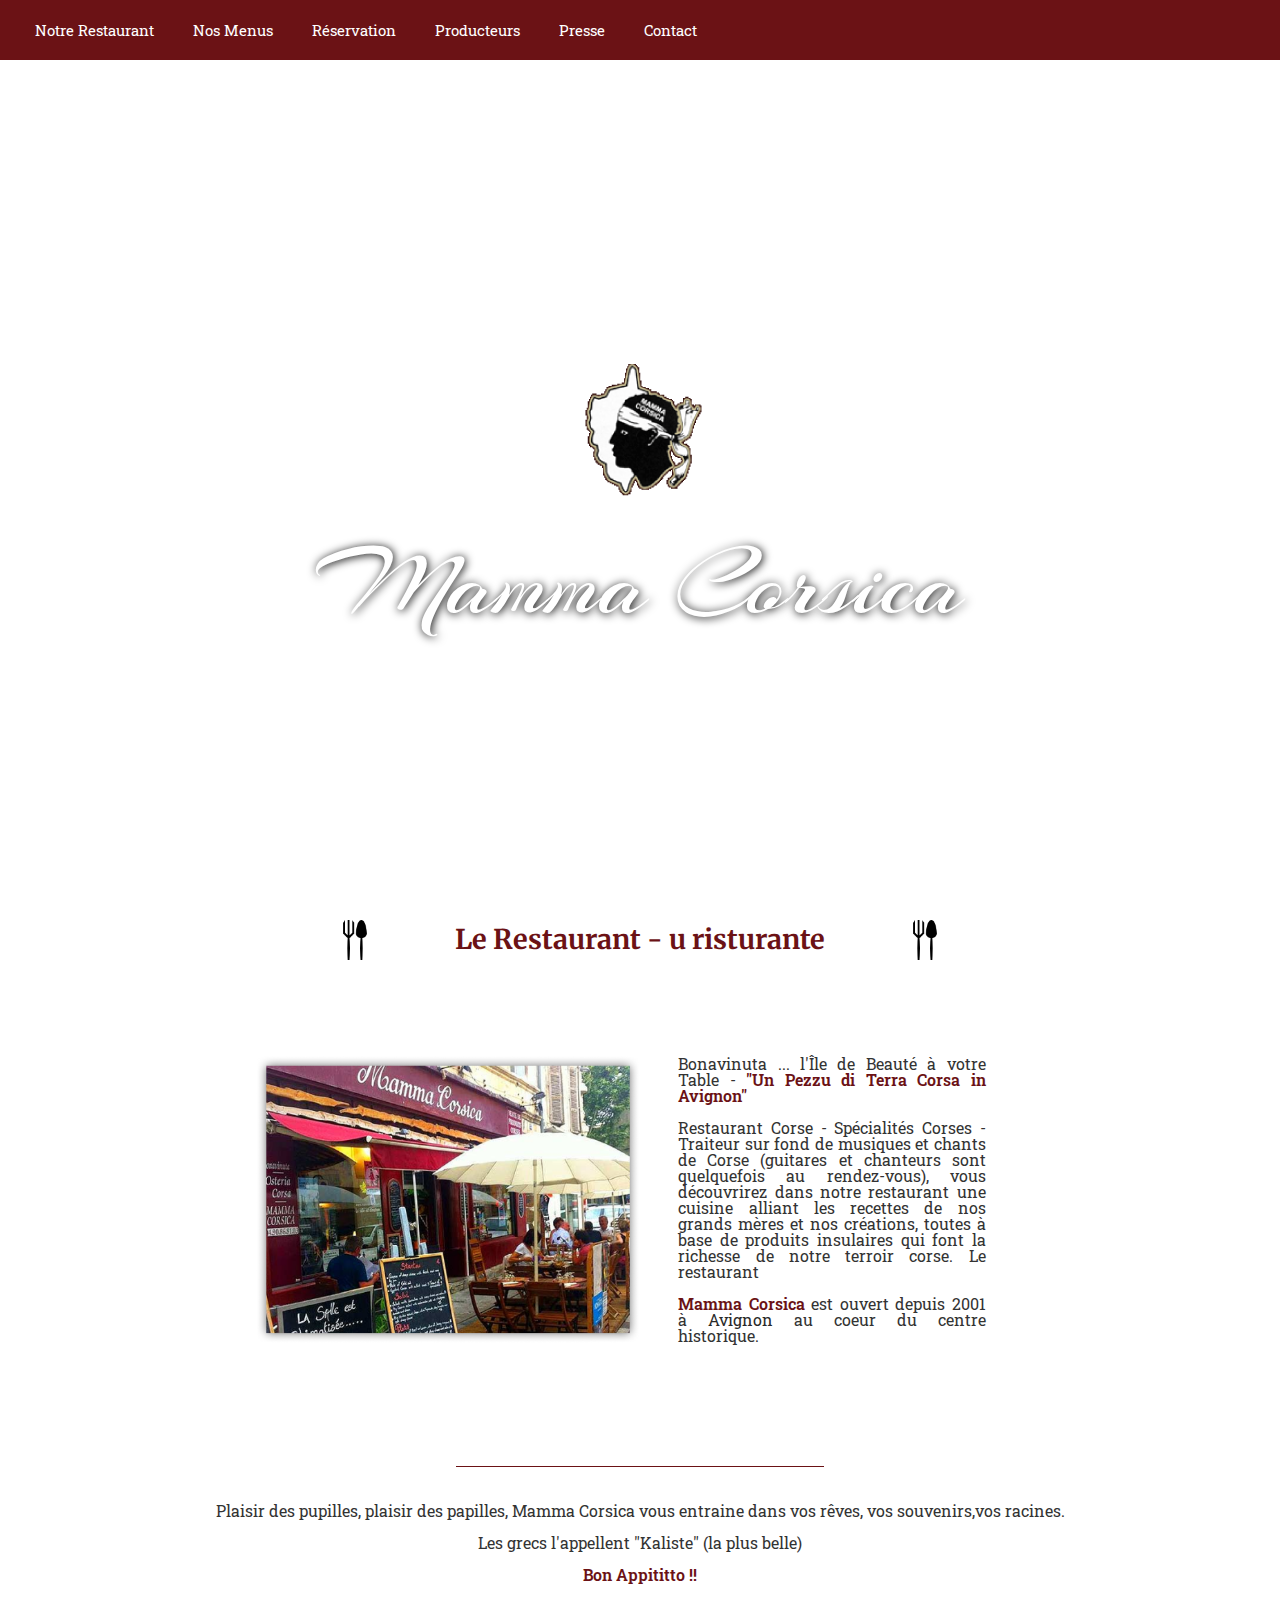
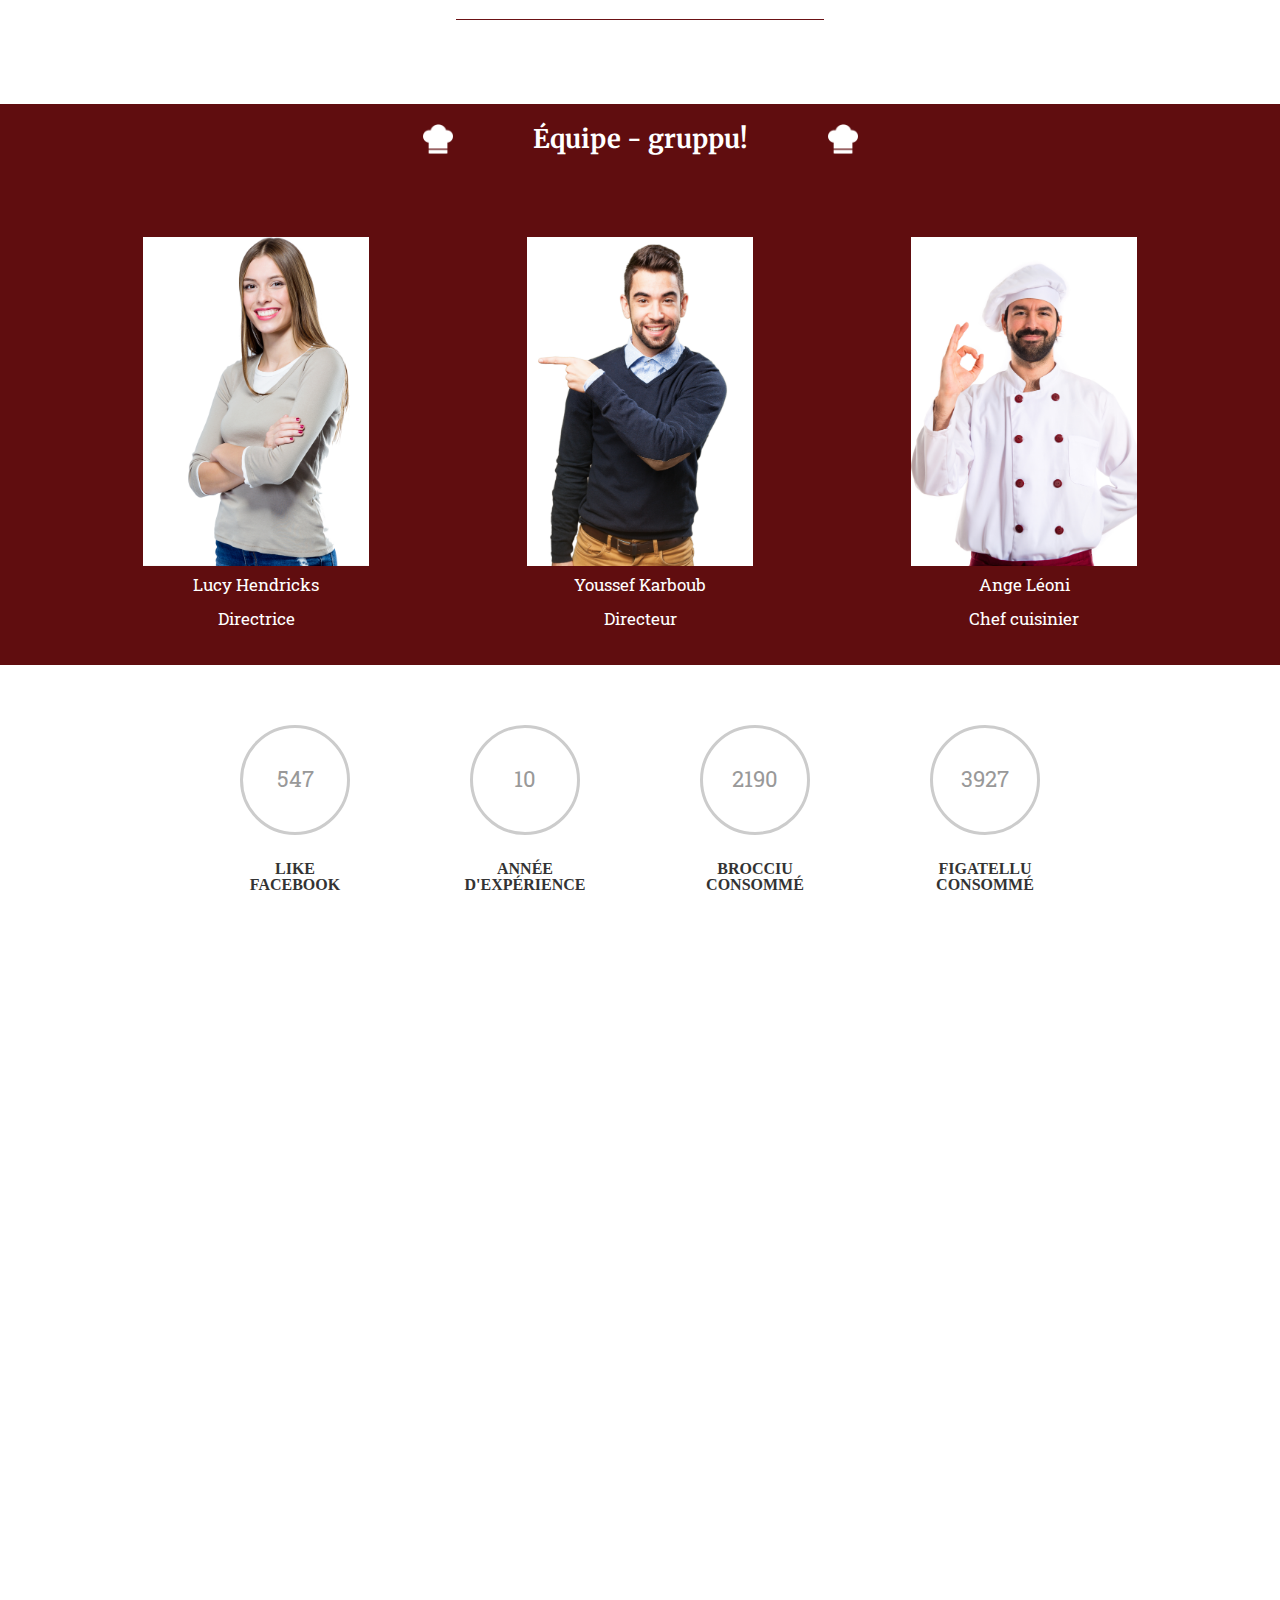
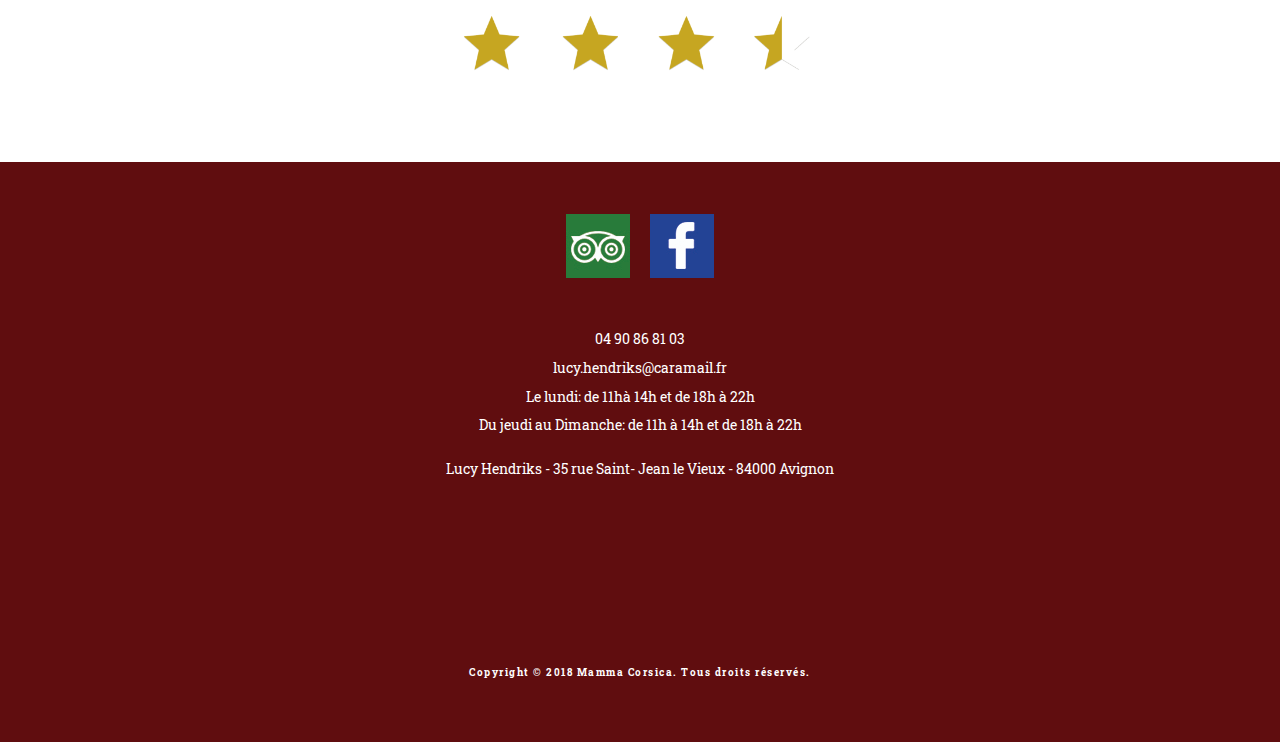
==== index.html @ bf45a91e "Initial commit" ====
<!DOCTYPE html>
<html lang="fr">
<!--Start-->

<head>
    <meta charset="UTF-8">
    <meta http-equiv="x-ua-compatible" content="ie=edge">
    <meta name="viewport" content="width=device-width, initial-scale=1, shrink-to-fit=no">
    <title>Mamma Corsica</title>
    <script src="https://ajax.googleapis.com/ajax/libs/jquery/3.2.1/jquery.min.js"></script>
    <link rel="shortcut icon" href="img/logo2.png">
    <link rel="stylesheet" href="cssl.css">
    <link href="https://fonts.googleapis.com/css?family=Roboto+Slab:300,400,600,700,900" rel="stylesheet">
    <link href="https://fonts.googleapis.com/css?family=Merriweather:300,400,700,900" rel="stylesheet">
    <link href="https://fonts.googleapis.com/css?family=Arizonia:300,400,700" rel="stylesheet">
    
<link href="https://maxcdn.bootstrapcdn.com/font-awesome/4.4.0/css/font-awesome.min.css" rel="stylesheet">
</head>
<!--End Start-->

<body>
    <!--Header-->
    <header>
    <nav class="nav">
        <a class="buttonBurger">
                <span class="buttonBurger__top"></span>
                <span class="buttonBurger__middle"></span>
                <span class="buttonBurger__bottom"></span> </a>
        <ul class="navlist">
            <li>
                <a class="nav-list-item" href="index.html">Notre Restaurant</a>
            </li>
            <li>
                <a class="nav-list-item" href="menu.html">Nos Menus</a>
            </li>
            <li>
                <a class="nav-list-item" href="#">Réservation</a>
            </li>
            <li>
                <a class="nav-list-item" href="producteur.html">Producteurs</a>
            </li>
            <li>
                <a class="nav-list-item" href="presse.html">Presse</a>
            </li>
            <li>
                <a class="nav-list-item" href="contact.html">Contact</a>
            </li>
        </ul>
    </nav>
    </header>
    <section class="logo">
        <img src="img/logo2.png" alt="logo">
        <h1>Mamma Corsica</h1>
    </section>

    <!--End Header-->
    <main>
        <h2>Le Restaurant - u risturante</h2>
        <section>
            <article class="bloc1">
                <img src="img/diapo02.png" alt="photo">
                <div class="text1">
                    <p>Bonavinuta ... l'Île de Beauté à votre Table -
                        <strong>"Un Pezzu di Terra Corsa in Avignon"</strong>
                        <br>
                        <br> Restaurant Corse - Spécialités Corses - Traiteur sur fond de musiques et chants de Corse (guitares et chanteurs sont quelquefois au rendez-vous),
                        vous découvrirez dans notre restaurant une cuisine alliant les recettes de nos grands mères et nos
                        créations, toutes à base de produits insulaires qui font la richesse de notre terroir corse. Le restaurant
                        <br>
                        <br>
                        <strong>Mamma Corsica</strong> est ouvert depuis 2001 à
                        <strong class="strongout">Avignon</strong> au coeur du centre historique.
                    </p>
                </div>
                <div class="accroche1">
                    <hr>
                    <br>
                    <p>Plaisir des pupilles, plaisir des papilles, Mamma Corsica vous entraine dans vos rêves, vos souvenirs,vos
                        racines.
                    </p>
                    <br>
                    <p>Les grecs l'appellent "Kaliste" (la plus belle)
                        <br>
                        <br>
                        <strong>Bon Appititto !!</strong>
                    </p>
                    <br>
                    <hr>
                </div>
            </article>
        </section>
        <section>
            <article class="bloc2">
                <h2>Équipe - gruppu!</h2>
                <div class="directrice">
                    <img src="element/femme2.jpg" alt="photo">
                    <h3>Lucy Hendricks
                        <br>
                        <br>
                        <span>Directrice</span>
                    </h3>
                </div>
                <div class="directeur">
                    <img src="element/homme.jpg" alt="photo">
                    <h3>Youssef Karboub
                        <br>
                        <br>
                        <span>Directeur</span>
                    </h3>
                </div>
                <div class="cuisinier">
                    <img src="element/cuisinier.jpg" alt="photo">
                    <h3>Ange Léoni
                        <br>
                        <br>
                        <span>Chef cuisinier</span>
                    </h3>
                </div>
            </article>
        </section>
        <section>
            <div class="numbers" >
            <div>
                <div id="count" class="round">
                    <div class="num">912</div>
                </div>
                <p class="numberstext">LIKE<br>FACEBOOK</p>
            </div>
            <div>
                <div id="count" class="round">
                    <div class="num">17</div>
                </div>
                <p class="numberstext">ANNÉE<br>D'EXPÉRIENCE</p>
            </div>
            <div>
                <div id="count" class="round">
                    <div class="num">3650</div>
                </div>
                <p class="numberstext">BROCCIU<br>CONSOMMÉ</p>
            </div>
            <div>
                <div id="count" class="round">
                    <div class="num">6545</div>
                </div>
                <p class="numberstext">FIGATELLU<br>CONSOMMÉ</p>
            </div>
        </div>
        </section>
        <section class="avis">
            <article>
                <p>Avec une note de 4 étoiles et demie sur TripAdvisor,<br><br>
                   N'hésitez pas à cliquez sur le lien si dessous pour 
                   plus d'avis et de photos !
                </p>
                <img src="img/star.png" alt="image">
            </article>
        </section>
        <footer>
            <div class="lien">
                <a href="https://www.tripadvisor.fr/Restaurant_Review-g187212-d1975871-Reviews-Mamma_Corsica-Avignon_Vaucluse_Provence_Alpes_Cote_d_Azur.html"
                    target="_blank">
                    <img src="element/tripadvisor.jpg" alt="image">
                </a>
                <a href="https://www.facebook.com/MammaCorsica/"
                target="_blank">
                <img src="element/facebook.jpg" alt="image">
                </a>
                <p>
                04 90 86 81 03<br><br>
                lucy.hendriks@caramail.fr<br><br>
                    Le lundi: de 11hà 14h et de 18h à 22h<br><br>
                    Du jeudi au Dimanche: de 11h à 14h et de 18h à 22h<br><br><br>
                    Lucy Hendriks - 35 rue Saint- Jean le Vieux - 84000 Avignon
                </p>
                <span class="copyright">Copyright © 2018 Mamma Corsica. Tous droits réservés.</span>
            </div>
            </footer>
        
    </main>
    <!--End Contain-->
    <script src="testjava.js"></script>
</body>

</html>
---- cssl.css ----
/* http://meyerweb.com/eric/tools/css/reset/ 
   v2.0 | 20110126
   License: none (public domain)
*/

html, body, div, span, applet, object, iframe,
h1, h2, h3, h4, h5, h6, p, blockquote, pre,
a, abbr, acronym, address, big, cite, code,
del, dfn, em, img, ins, kbd, q, s, samp,
small, strike, strong, sub, sup, tt, var,
b, u, i, center,
dl, dt, dd, ol, ul, li,
fieldset, form, label, legend,
table, caption, tbody, tfoot, thead, tr, th, td,
article, aside, canvas, details, embed, 
figure, figcaption, footer, header, hgroup, 
menu, nav, output, ruby, section, summary,
time, mark, audio, video {
	margin: 0;
	padding: 0;
	border: 0;
	font-size: 100%;
	font: inherit;
	vertical-align: baseline;
}
/* HTML5 display-role reset for older browsers */
article, aside, details, figcaption, figure, 
footer, header, hgroup, menu, nav, section {
	display: block;
}
body {
    line-height: 1;
    font-family: "roboto slab";
}
ol, ul {
    list-style: none;
    
}
blockquote, q {
	quotes: none;
}
blockquote:before, blockquote:after,
q:before, q:after {
	content: '';
	content: none;
}
table {
	border-collapse: collapse;
	border-spacing: 0;
}

*{
    box-sizing: border-box;
}

body {
    line-height: 1;
    font-family: "roboto slab";
    padding-top:60px;
}


/*------------------------------------*\
START / NAV
\*------------------------------------*/
header{
    display: flex;
}


.nav{
    background-color:#6B1215;
    display: flex;
    flex-direction: row;
    align-items: center;
    z-index: 1000;
    position: fixed;
    width: 100%;
    height: 60px;
    top:0;
    left:0;
    
}

.navlist{
    margin-right: 0px auto;
    padding: 0; 
    float: right;
}
.nav-list-item{
    text-decoration: none;
    color: white;
    font-size: 15px;
    position: relative;
    margin-left: 35px;
}
.nav-list-item:hover{
    text-decoration: none;
    border-bottom: 1px solid white;
}

li{
    list-style: none;
    display: inline-block;
}
@media only screen and (max-width: 768px){ 
    .nav{
        display: block;
    }
    .navlist{
        display: flex;
        flex-direction: column;
        justify-content: space-evenly;
        height: 100vh;
        left: 0;
        width: 100%;
        margin-top: 60px;
        top: 0;
        background-color: #600D0F;;
        position: fixed;
        transform: translateY(-1000px);
    }
    
    .nav-list-item{
        margin-left: 0;
    }
    
    .navlist li{
        display: block;
        text-align: center;
        margin-top: -15%;
    }
    
    .withSidebar .navlist{
        transform: translateY(0);
    }
    .withSidebar .nav-list-item:hover{
        border-bottom: 1px solid white;
    }
/*------------------------------------*\
Btn
\*------------------------------------*/
.buttonBurger{
    float:right;
    position: relative;
    cursor: pointer;
    background: none;
    border: none;
    outline: none;
    height: 30px;
    width: 40px;
    padding:0;
    margin-right: 20px;
    margin-top: 15px;
  }
  .buttonBurger__top, .buttonBurger__middle, .buttonBurger__bottom{
    position: absolute;
    width: 100%;
    height: 4px;
    left:0;
    background:white;
    transition: all .4s ease;
  }
  .buttonBurger__top{
    top: 0%;
  }
  .buttonBurger__top--active{
    top: 50%;
    margin-top:-2px;
    transform: rotate(405deg);
  }
  .buttonBurger__middle{
    top: 50%;
    margin-top:-2px;
  }
  .buttonBurger__middle--active{
    transform: rotate(405deg);
  }
  .buttonBurger__bottom{
    top: 100%;
    margin-top:-4px;
  }
  .buttonBurger__bottom--active{
    top: 50%;
    margin-top:-2px;
    transform: rotate(675deg);
  }
  .buttonBurger:hover .buttonBurger__top{
    top: 50%;
    margin-top:-2px;
  }
  .buttonBurger:hover .buttonBurger__bottom{
    top: 50%;
    margin-top:-2px;
  }

    }
/*------------------------------------*\
HEADER
\*------------------------------------*/
.logo{
    background: url("img/plate2.jpg") no-repeat center center;
    background-size: cover;
    display: flex;
    flex-direction: column;
    justify-content: center;
    height:calc(100vh - 60px);
}
@media only screen and (max-width: 768px){
.logo{
    background: url("img/planche.jpg") no-repeat center center;
    background-size: cover;
    display: flex;
    flex-direction: column;
    justify-content: center;
    height:calc(100vh - 60px);
}
}

.logo img {
    margin: 0 auto;
    padding: 3%;
    
}

.logo h1 {
    font-family: Arizonia;
    color: white;
    font-size: 80px;
    text-align: center;
    text-shadow: 1px 1px 10px black;  
}

/*------------------------------------*\
PHONE
\*------------------------------------*/

/*------------------------------------*\
CONTAIN BLOC1
\*------------------------------------*/

h2{
    font-family: "Merriweather";
    font-size: 17px;
    font-weight: 700;
    color: #6B1215;
    text-align: center;
    margin-top: 20px;
    margin-bottom: 5%;
}

h2:before{
    content:"";
    display:inline-block;
    width:30px;
    height:59px;
    background:url(element/icon.png) no-repeat;
    background-size:100%;
    margin:0px 0px -36px 0;
}
h2:after{
    
    content:"";
    display:inline-block;
    width:30px;
    height:59px;
    background:url(element/icon.png) no-repeat;
    background-size:100%;
    margin:0px 0px -36px 0px;
}


.bloc1 > img{
    width: 100%;
    height: auto;
}

.text1{
    font-size: 14px;
    font-weight: 400;
    color: #333333;
    text-align: justify;
    padding: 3%;
}

strong{
    color: #6B1215;
    font-weight: 600;
}

.strongout{
    color: #292929;
    font-weight: normal;
}

.accroche1{
    font-size: 15px;
    font-weight: 400;
    color: #333333;
    text-align: center;
    margin-top: 3%;
    padding: 2%;
    margin-bottom: 3%;
}

hr{
    margin: 20px auto;
    width: 60%;
    height: 1px;
    background-color:#6B1215;
    border: none;
}

/*------------------------------------*\
CONTAIN BLOC2
\*------------------------------------*/
.bloc2{
    background-color: #600D0F;
    display: flex;
    flex-direction: column;
    flex-wrap: wrap;
    justify-content: center;
    align-items: center;
}

.bloc2 h2{
    color: white;
    font-size: 17px;
}

.bloc2 h2:before{
    content:"";
    display:inline-block;
    width:28px;
    height:59px;
    background:url(element/chef.png) no-repeat;
    background-size:100%;
    margin:0px 20px -35px 0;
}

.bloc2 h2:after{ 
    content:"";
    display:inline-block;
    width:28px;
    height:59px;
    background:url(element/chef.png) no-repeat;
    background-size:100%;
    margin:0px 0px -35px 20px;
}

.bloc2 img{
    width: 100%;
    height: auto;
    margin-top: 2%;
    padding: 6%;
    
}
.directrice{
    width: 100%;
    height: auto;
    margin-bottom: 3%;
  
}
.directeur{
    width: 100%;
    height: auto;
    margin-bottom: 3%;
    
}
.cuisinier{
    width: 100%;
    height: auto;
    margin-bottom: 3%;
   
}

.bloc2 h3{
    margin-top: -3%;
    color: white;
    text-align: center;
    font-size: 17px;
}

.bloc2 p > span{
    font-size: 15px;
}
/*------------------------------------*\
CONTAIN NUMBERS
\*------------------------------------*/
.numbers{
    width: 100%;
    display: flex;
    flex-direction: column;
    justify-content: center;
    align-items: center;
}
/*------------------------------------*\
ANIMATE NUMBERS 
\*------------------------------------*/

.round {
    width: 110px;
    height: 110px;
    margin: 40px;
    border: 3px solid #ccc;
    /* Safari 3-4, iOS 1-3.2, Android 1.6- */
    
    -webkit-border-radius: 100px;
    /* Firefox 1-3.6 */
    
    -moz-border-radius: 100px;
    /* Opera 10.5, IE 9, Safari 5, Chrome, Firefox 4, iOS 4, Android 2.1+ */
    
    border-radius: 100px;
  }
  
  .num {
    display: flex;
    flex-direction: column;
    justify-content: center;
    margin: auto;
    margin-top: 38%;
    width: 100%;
    height: auto;
    text-align: center;
    font-size: 1.4rem;
    color: #999;
  }
  .numberstext{
      text-align: center;
      width: 100%;
      height: auto;
      margin-top: -15%;
      margin-bottom: 5%;
      font-family: "merriveather";
      font-weight: 600;
      color: #333333;
  }
/*------------------------------------*\
AVIS
\*------------------------------------*/
.avis{
    background: url("element/platetall2.png") no-repeat center center;
    background-size: cover;
    margin-top: -10%;
}
.avis article{
    display: flex;
    flex-direction: column;
    align-items: center;
    justify-content: center;
}

.avis p{
      margin-top: 50%;
      color: white;
      text-align: center;
      font-size: 0.8rem;
}

  .white{
      color: white;
}

.avis img {
      justify-content: center;
      width: 40%;
      height: auto;
      margin-bottom: -5%;
}

/*------------------------------------*\
FOOTER
\*------------------------------------*/
.lien{
    background-color: #600D0F;
    display: flex;
    flex-wrap: wrap;
    justify-content: center;
}

footer .lien img{
    padding: 10px;
    margin-top: 20%;
    margin-bottom: 30%;
}

footer .lien p{
    width: 100%;
    text-align: center;
    color: white;
    font-size: 0.8rem;
    margin-bottom: 15%;
}

.copyright{
    text-align: center;
    width: 100%;
    height: auto;
    color:white;
    font-size: 0.5rem;
    font-weight: bold;
    letter-spacing: 1.5px;
    margin-bottom: 5%;
}
/*------------------------------------*\
PHONE TALL
\*------------------------------------*/
@media only screen and (min-width: 500px){
/*------------------------------------*\
HEADER
\*------------------------------------*/
.logo h1{
    font-size: 100px;
}
/*------------------------------------*\
BLOC1
\*------------------------------------*/
    h2{
       font-size: 1.3rem; 
    }

    h2:before{
        
        width:40px;
        height:59px;
        margin:0px 10px -30px 0;
    }

    h2:after{ 
        
        width:40px;
        height:59px;
        margin:0px 0px -30px 10px;
    }
    .text1{
        font-size: 15px;
    }
/*------------------------------------*\
BLOC2
\*------------------------------------*/
.bloc2 h2{
    color: white;
    font-size: 1.3rem;
}

.bloc2 h2:before{
    width:30px;
    margin:0px 80px -35px 0;
}

.bloc2 h2:after{ 
    width:30px;
    margin:0px 0px -35px 80px;
}
}
/*------------------------------------*\
TABLETTE
\*------------------------------------*/
@media only screen and (min-width: 768px){

/*------------------------------------*\
CONTAIN BLOC1
\*------------------------------------*/
.bloc1{
    display: flex;
    flex-direction: row;
    flex-wrap: wrap;
    justify-content: center;
    align-items: center;
}
.bloc1 img{
    width: 50%;
    height: 50%;
}
h2{
    font-size: 1.5rem;
}
h2:before{
    margin:0px 50px -30px 0;
}
h2:after{
    margin:0px 0px -30px 50px;
}
.text1{
    width: 50%;
    height: auto;
    font-size: 16px;
}
.accroche1{
    width: 100%;
    height: auto;
    font-size: 16px;
}

/*------------------------------------*\
CONTAIN BLOC2
\*------------------------------------*/
.bloc2{
    display: flex;
    flex-direction: row;
    flex-wrap: wrap;
    justify-content: center;
    align-items: center;
}
.bloc2 h2{
    width: 100%;
    font-size: 1.4rem;
}
.directrice{
    width: 30%;
    height: 30%;
}
.directeur{
    width: 30%;
    height: 30%;
}
.cuisinier{
    width: 30%;
    height: 30%;
}
/*------------------------------------*\
CONTAIN NUMBERS
\*------------------------------------*/
.numbers{
    width: 100%;
    display: flex;
    flex-direction: row;
    justify-content: center;
    align-items: center;
}
/*------------------------------------*\
ANIMATE NUMBERS
\*------------------------------------*/

.round {
    width: 100px;
    height: 100px;
    margin: 50px;
    border: 3px solid #ccc;
    /* Safari 3-4, iOS 1-3.2, Android 1.6- */
    
    -webkit-border-radius: 100px;
    /* Firefox 1-3.6 */
    
    -moz-border-radius: 100px;
    /* Opera 10.5, IE 9, Safari 5, Chrome, Firefox 4, iOS 4, Android 2.1+ */
    
    border-radius: 100px;
  }
  
  .num {
    display: flex;
    flex-direction: column;
    justify-content: center;
    margin: auto;
    margin-top: 38%;
    width: 100%;
    height: auto;
    text-align: center;
    font-size: 1.4rem;
    color: #999;
  }
  .numberstext{
      text-align: center;
      width: 100%;
      height: auto;
      font-size: 1rem;
      font-family: "merriveather";
      font-weight: 600;
      color: #333333;
  }
  /*------------------------------------*\
AVIS
\*------------------------------------*/
.avis p{
    font-size: 0.9rem;
}
}

/*------------------------------------*\
SCREEN
\*------------------------------------*/
@media only screen and (min-width: 1024px){
/*------------------------------------*\
CONTAIN BLOC1
\*------------------------------------*/
h2{
    font-size: 1.7rem;
}

h2:before{
    margin:0px 80px -30px 0;
}

h2:after{
    margin:0px 0px -30px 80px;
}

.bloc1 img{
    width: 30%;
    height: 50%;
}
.text1{
    width: 30%;
    height: auto;
}
.accroche1{
    width: 100%;
    height: auto;
}

hr{
    width: 30%;
}

/*------------------------------------*\
CONTAIN BLOC2
\*------------------------------------*/
.bloc2 h2{
    width: 100%;
    font-size: 1.6rem;
}
.bloc2{
    justify-content: space-evenly;
}

.directrice{
    width: 20%;
    height: 20%;
    
}
.directeur{
    width: 20%;
    height: 20%;
}
.cuisinier{
    width: 20%;
    height: 20%;
}

/*------------------------------------*\
CONTAIN NUMBERS
\*------------------------------------*/
.numbers{
    width: 100%;
    display: flex;
    flex-direction: row;
    justify-content: center;
    align-items: center;
}
/*------------------------------------*\
ANIMATE NUMBERS
\*------------------------------------*/

.round {
    width: 110px;
    height: 110px;
    margin: 60px;
    border: 3px solid #ccc;
    /* Safari 3-4, iOS 1-3.2, Android 1.6- */
    
    -webkit-border-radius: 100px;
    /* Firefox 1-3.6 */
    
    -moz-border-radius: 100px;
    /* Opera 10.5, IE 9, Safari 5, Chrome, Firefox 4, iOS 4, Android 2.1+ */
    
    border-radius: 100px;
  }
  
  .num {
    display: flex;
    flex-direction: column;
    justify-content: center;
    margin: auto;
    margin-top: 38%;
    width: 100%;
    height: auto;
    text-align: center;
    font-size: 1.4rem;
    color: #999;
  }
  .numberstext{
      text-align: center;
      width: 100%;
      height: auto;
      font-size: 1rem;
      font-family: "merriveather";
      font-weight: 600;
      color: #333333;
  }
/*------------------------------------*\
AVIS
\*------------------------------------*/
.avis p{
    font-size: 1rem;
}
/*------------------------------------*\
FOOTER
\*------------------------------------*/
footer .lien img{
    margin-top: 50%;
    margin-bottom: 50%;
}
footer .lien p{
    font-size: 0.9rem;
    margin-bottom: 15%;
}

.copyright{
    font-size: 0.6rem; 
}
}

/*------------------------------------*\
TALL SCREEN
\*------------------------------------*/
@media only screen and (min-width: 1650px){
/*------------------------------------*\
CONTAIN BLOC1
\*------------------------------------*/
.bloc1{
    margin-top: 5%;
}
.bloc1 img{
    width: 30%;
    height: 50%;
}
.text1{
    font-size: 18px;
    width: 30%;
    height: auto;
}
.accroche1{
    font-size: 18px;
    width: 100%;
    height: auto;
}

hr{
    width: 25%;
}
/*------------------------------------*\
CONTAIN NUMBERS
\*------------------------------------*/
.numbers{
    width: 100%;
    display: flex;
    justify-content: center;
}
/*------------------------------------*\
ANIMATE NUMBERS
\*------------------------------------*/

.round {
    display: inline-block;
    width: 110px;
    height: 110px;
    margin: 100px;
    border: 3px solid #ccc;
    /* Safari 3-4, iOS 1-3.2, Android 1.6- */
    
    -webkit-border-radius: 100px;
    /* Firefox 1-3.6 */
    
    -moz-border-radius: 100px;
    /* Opera 10.5, IE 9, Safari 5, Chrome, Firefox 4, iOS 4, Android 2.1+ */
    
    border-radius: 100px;
  }
  
  .num {
    display: flex;
    justify-content: center;
    top: 0;
    bottom: 0;
    margin: auto;
    margin-top: 33%;
    width: 100%;
    height: auto;
    text-align: center;
    font-size: 1.5rem;
    line-height: 30px;
    color: #999;
  }
  .numberstext{
      text-align: center;
      margin-top: -23%;
      font-family: "merriveather";
      font-weight: 600;
      color: #333333;
  }
/*------------------------------------*\
AVIS
\*------------------------------------*/
.avis p{
    font-size: 1.3rem;
}

.avis img{
    width: 30%;
}
/*------------------------------------*\
FOOTER
\*------------------------------------*/
footer .lien img{
    margin-top: 50%;
    margin-bottom: 50%;
}
footer .lien p{
    font-size: 1rem;
    margin-bottom: 10%;
}

.copyright{
    font-size: 0.6rem;
}
}
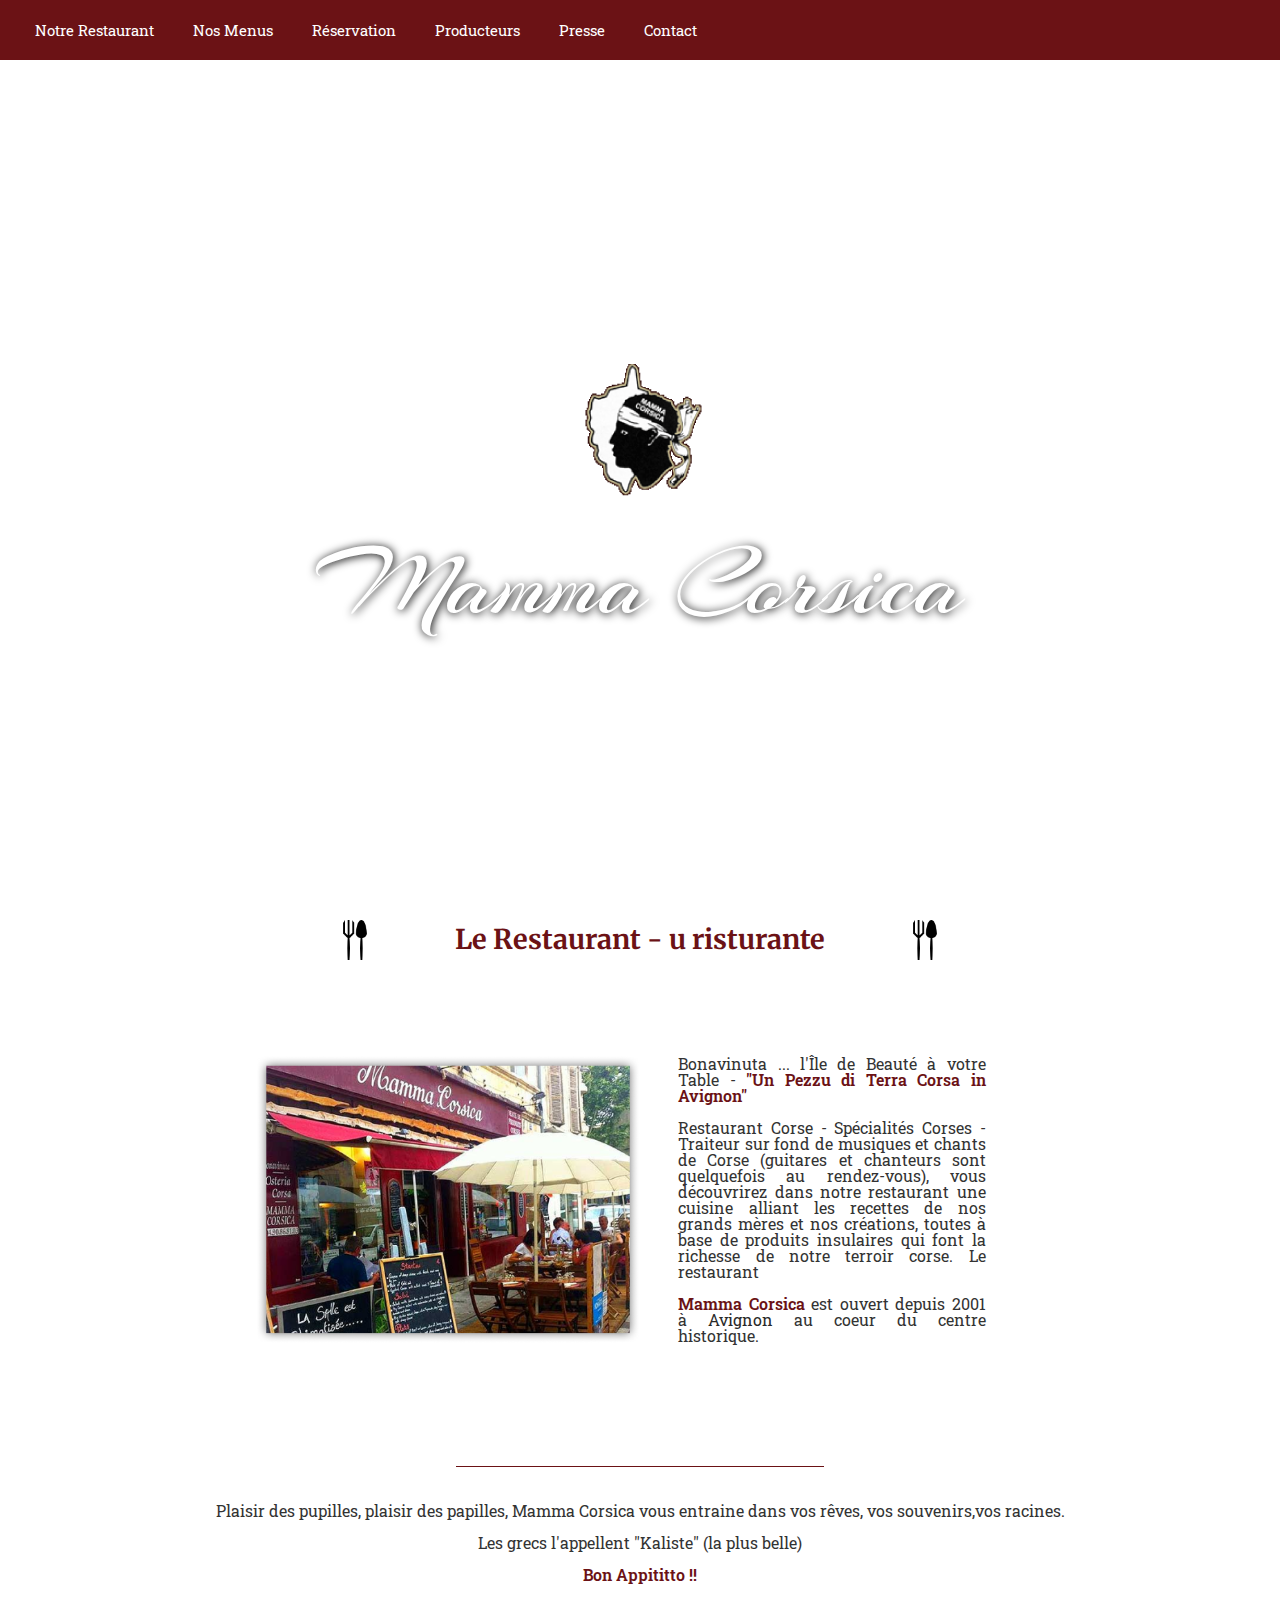
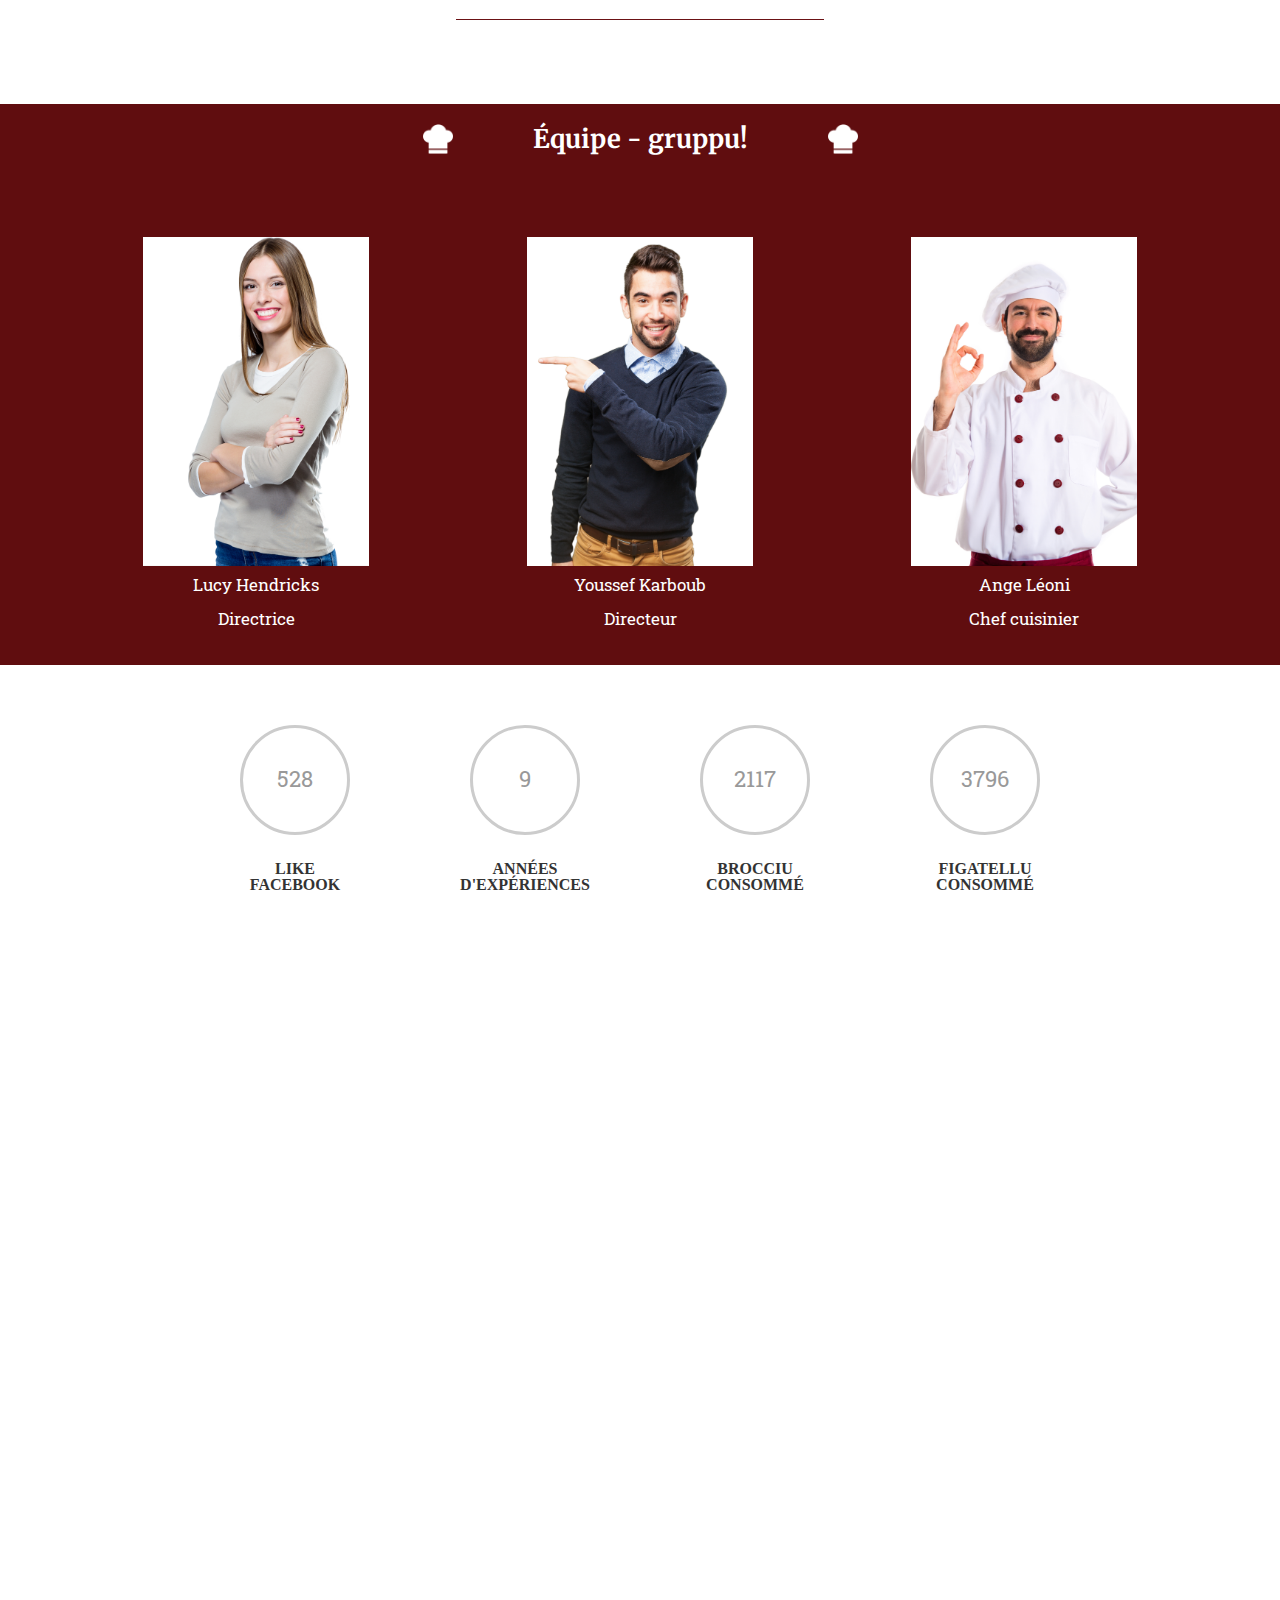
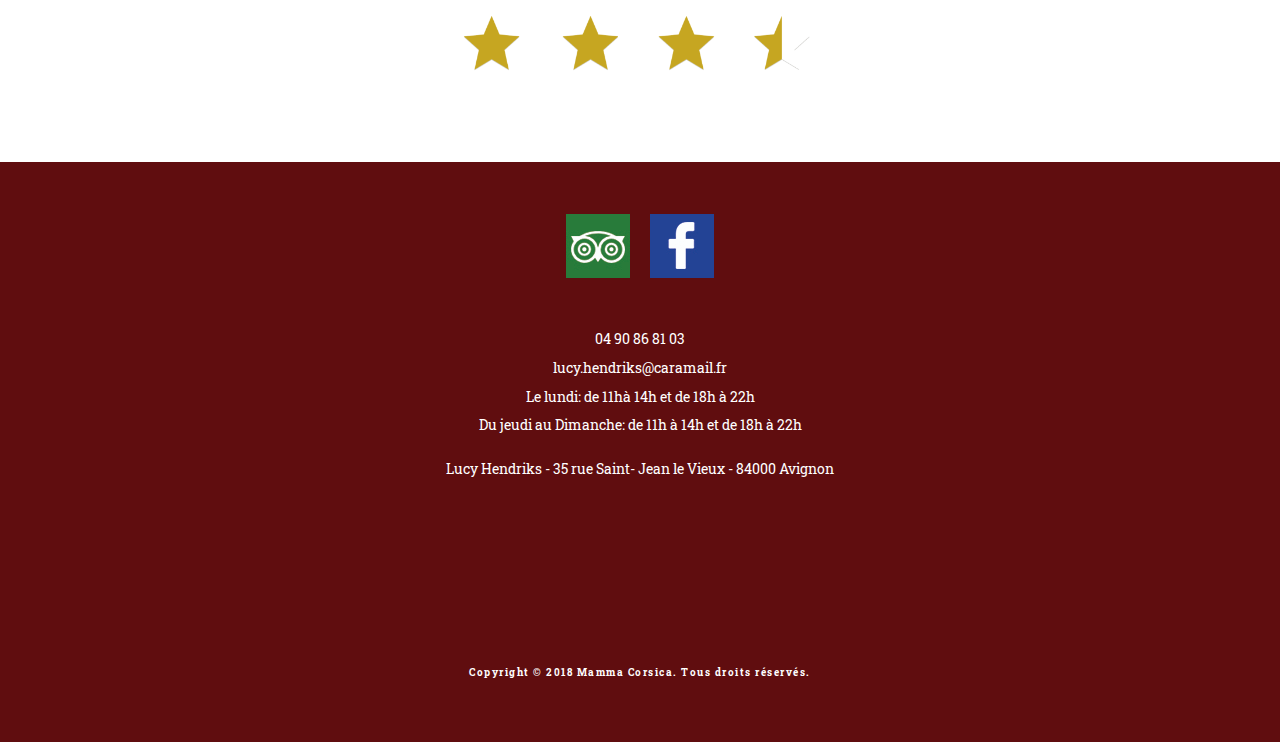
==== commit 816facae: "correction" ====
--- a/index.html
+++ b/index.html
@@ -130,7 +130,7 @@
                 <div id="count" class="round">
                     <div class="num">17</div>
                 </div>
-                <p class="numberstext">ANNÉE<br>D'EXPÉRIENCE</p>
+                <p class="numberstext">ANNÉES<br>D'EXPÉRIENCES</p>
             </div>
             <div>
                 <div id="count" class="round">
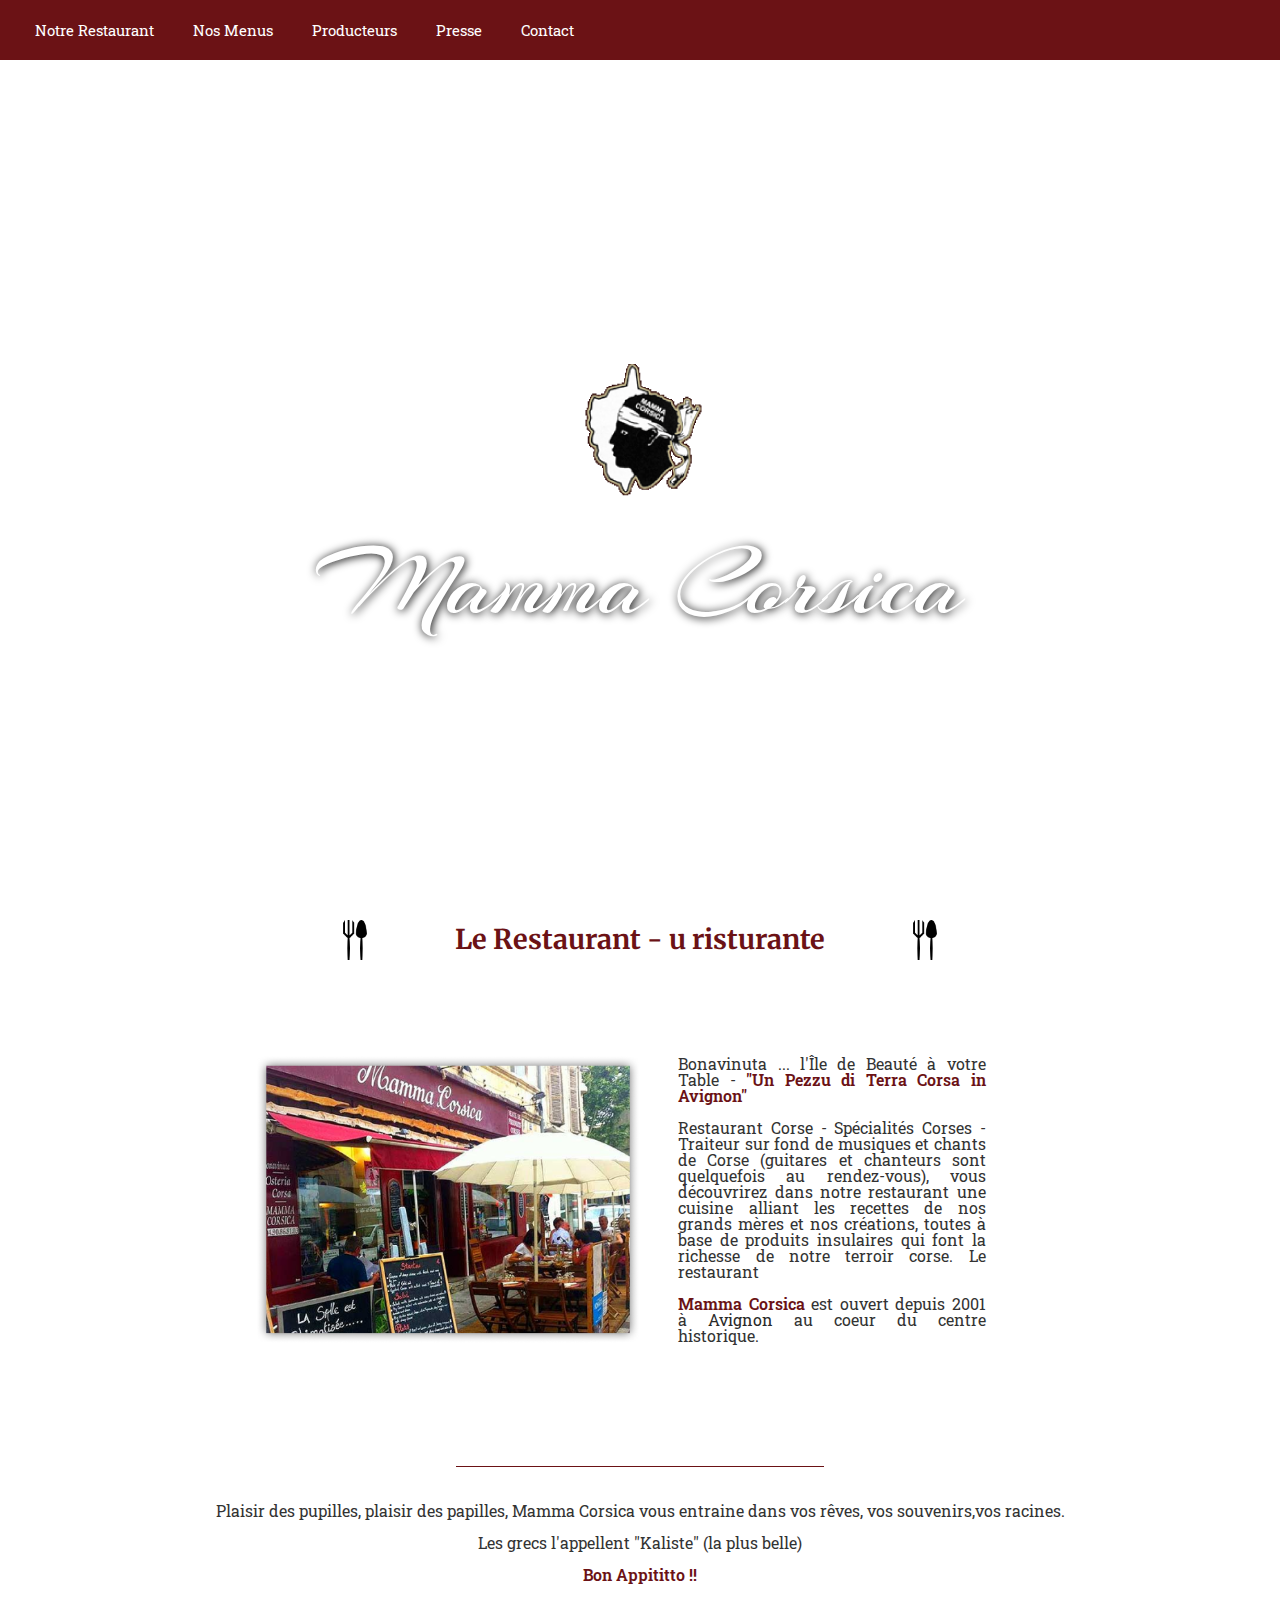
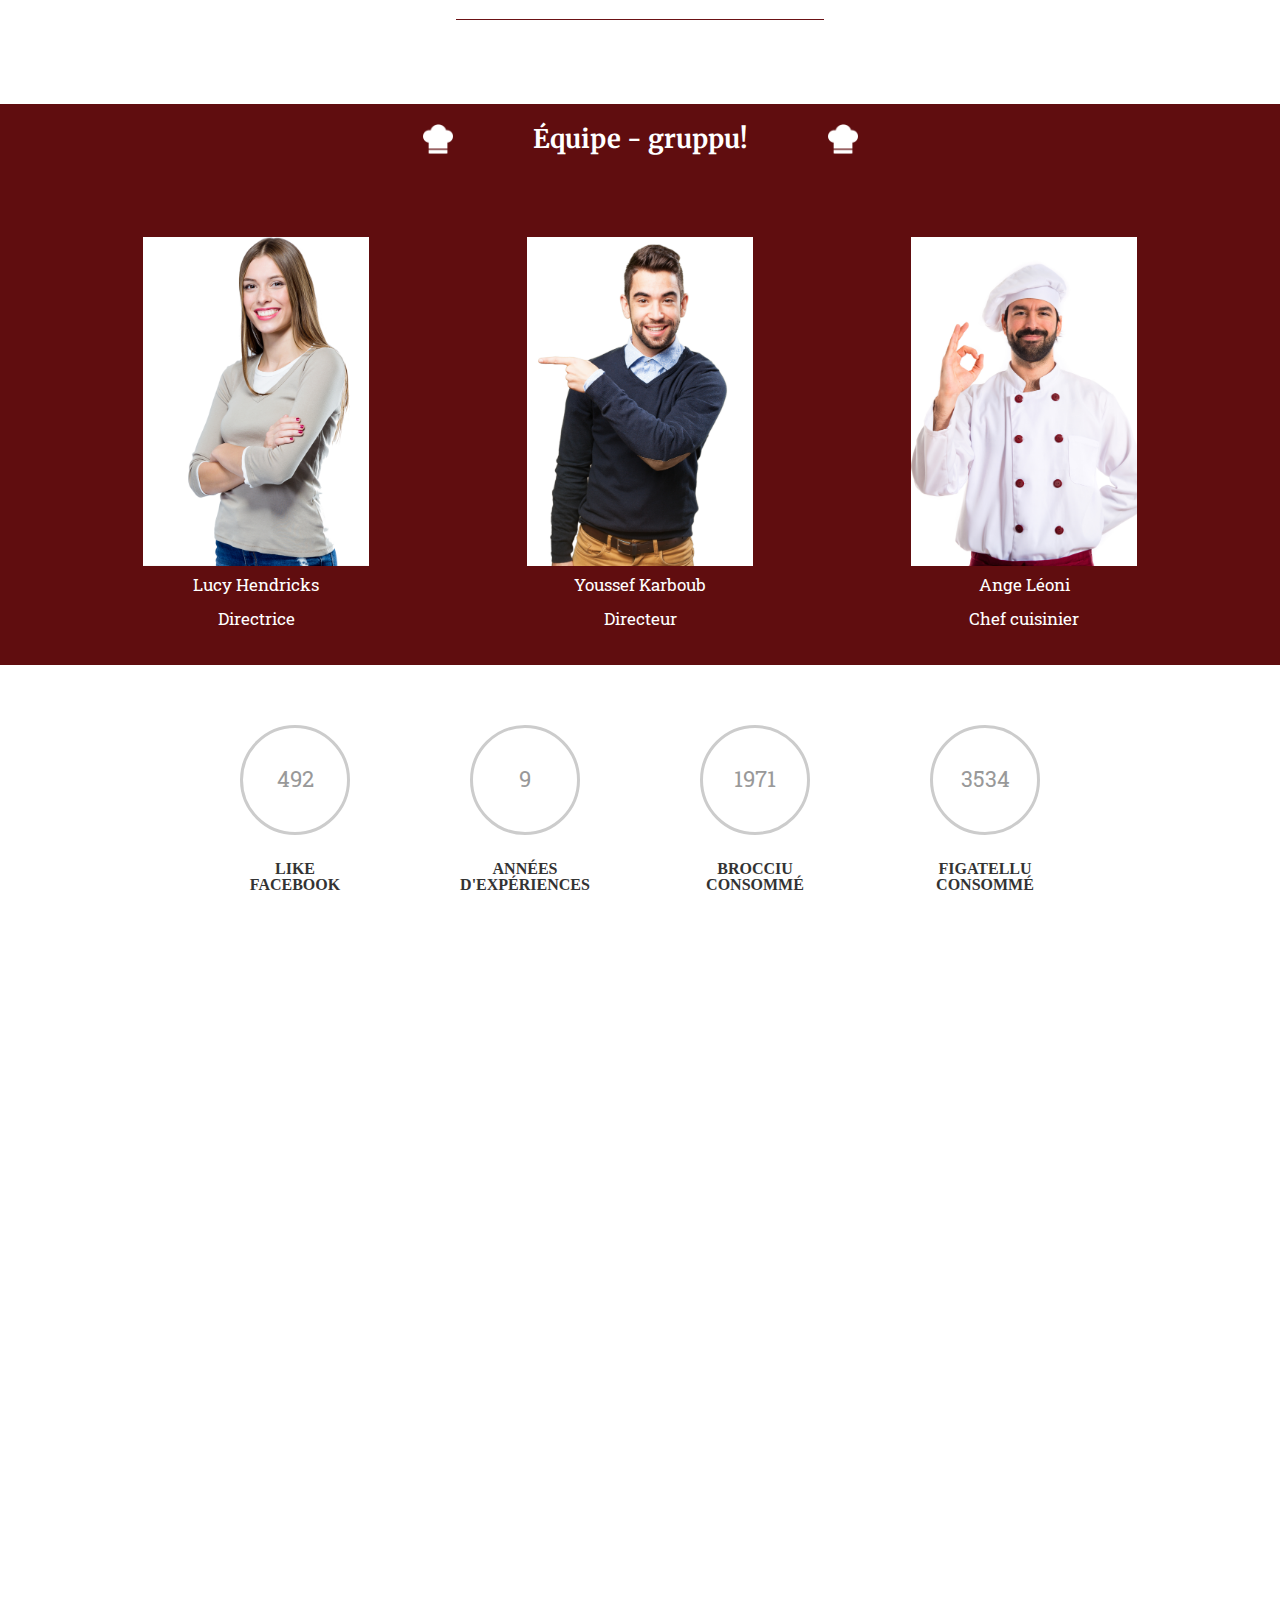
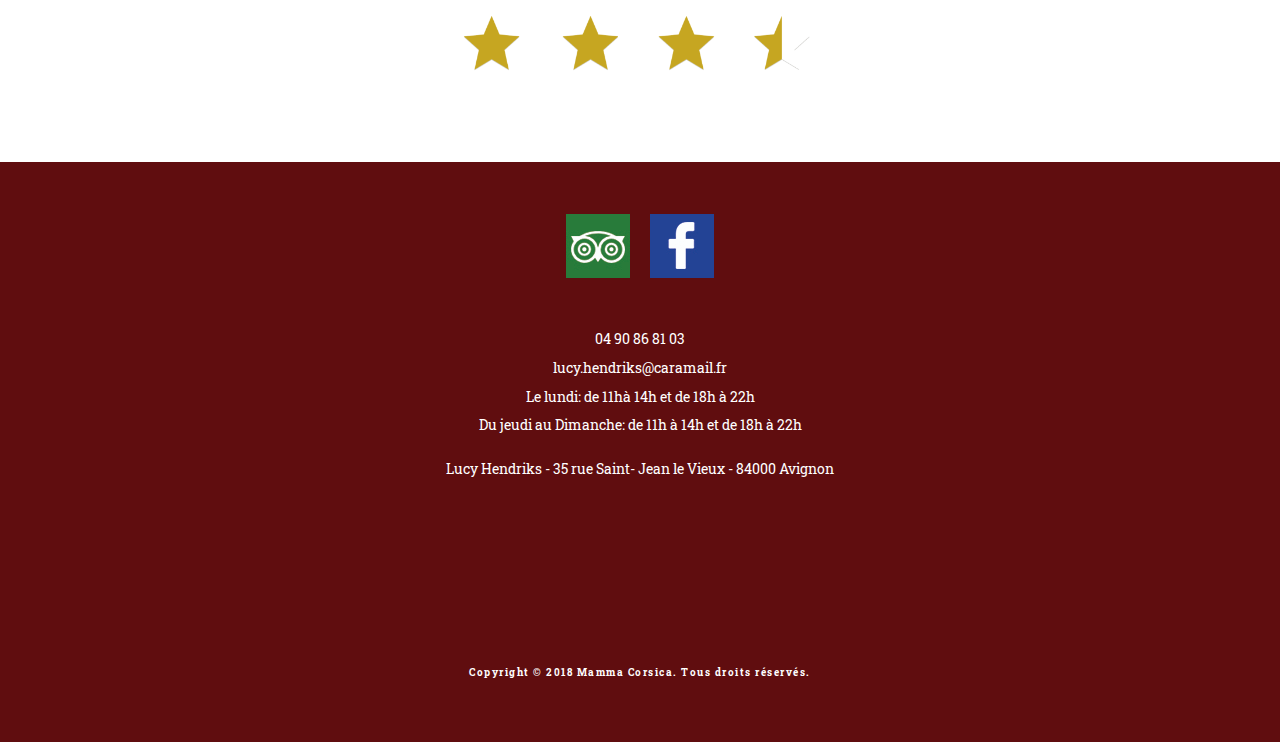
==== commit b7ec7020: "maj mamma" ====
--- a/index.html
+++ b/index.html
@@ -33,9 +33,7 @@
             <li>
                 <a class="nav-list-item" href="menu.html">Nos Menus</a>
             </li>
-            <li>
-                <a class="nav-list-item" href="#">Réservation</a>
-            </li>
+            
             <li>
                 <a class="nav-list-item" href="producteur.html">Producteurs</a>
             </li>
